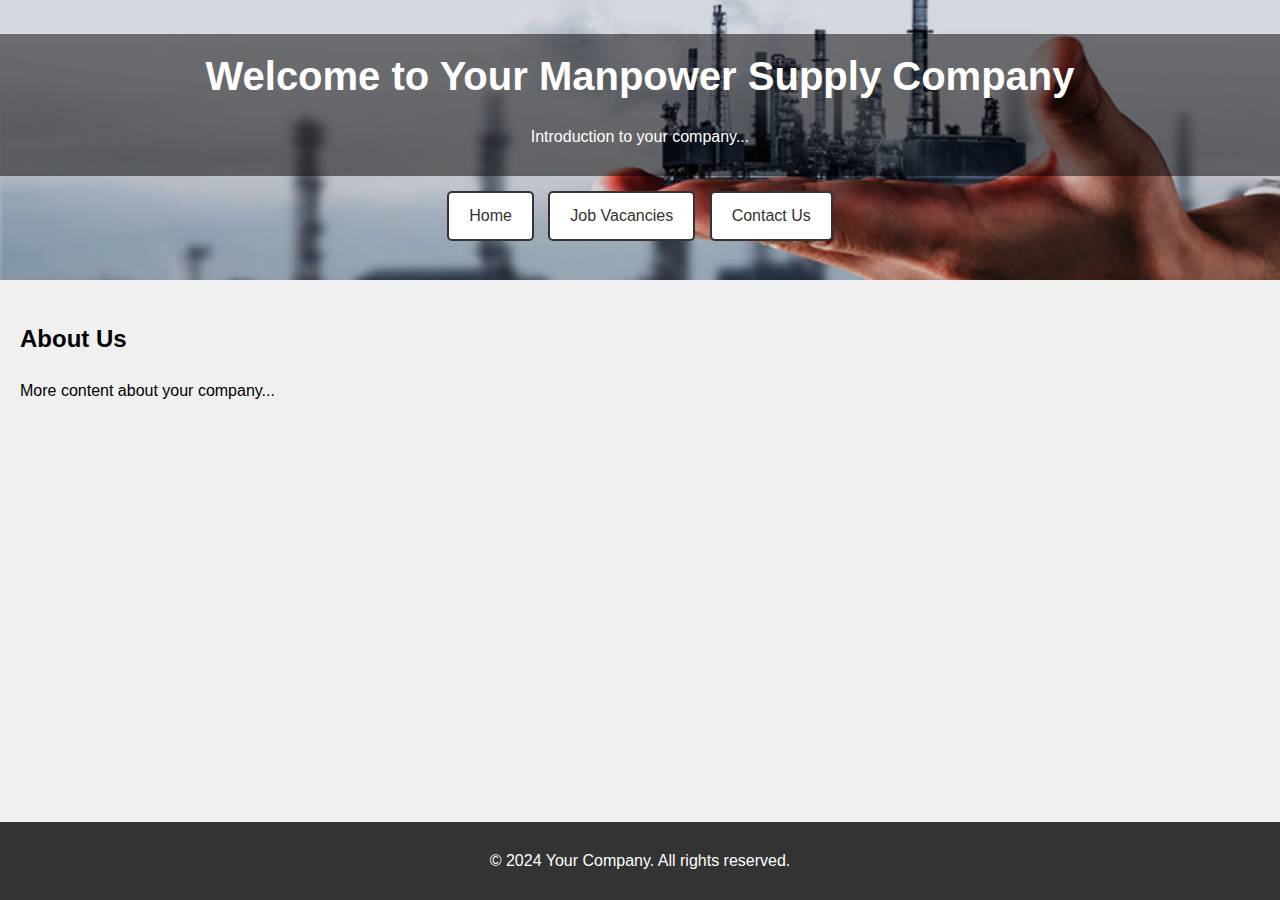
==== index.html @ bd0d7111 "Add files via upload" ====
<!DOCTYPE html>
<html lang="en">
<head>
    <meta charset="UTF-8">
    <meta name="viewport" content="width=device-width, initial-scale=1.0">
    <title>Your Manpower Supply Company</title>
    <link rel="stylesheet" href="styles.css">
</head>
<body>
    <header id="main-header">
        <div class="header-content">
            <h1>Welcome to Your Manpower Supply Company</h1>
            <p>Introduction to your company...</p>
        </div>
        <nav>
            <ul>
                <li><a href="index.html">Home</a></li>
                <li><a href="job_vacancies.html">Job Vacancies</a></li>
                <li><a href="contact.html">Contact Us</a></li>
            </ul>
        </nav>
    </header>

    <section id="main-content">
        <h2>About Us</h2>
        <p>More content about your company...</p>
        <!-- Other sections and content -->
    </section>

    <footer>
        <p>&copy; 2024 Your Company. All rights reserved.</p>
    </footer>
</body>
</html>
---- styles.css ----
/* styles.css */

/* General styles */
body {
    font-family: Arial, sans-serif;
    line-height: 1.6;
    margin: 0;
    padding: 0;
    background-color: #f0f0f0;
}

header#main-header {
    background-image: url('ind.jpg');
    background-size: cover;
    background-position: center;
    color: #fff;
    padding: 50px 0; /* Reduced padding to make the header narrower */
    text-align: center;
    height: 180px; /* Set a fixed height to ensure the header is not too tall */
    display: flex;
    flex-direction: column;
    justify-content: center;
}

header#main-header .header-content {
    background-color: rgba(0, 0, 0, 0.5); /* Semi-transparent black background */
    padding: 10px;
    margin-bottom: 10px; /* Reduced space below the header content */
}

header#main-header h1 {
    margin: 0;
    font-size: 2.5em; /* Slightly smaller font size */
}

header#main-header p {
    font-size: 1em; /* Slightly smaller font size */
}

nav ul {
    list-style-type: none;
    padding: 0;
    text-align: center;
    margin: 0; /* Remove margin to reduce space */
}

nav ul li {
    display: inline-block;
    margin: 5px; /* Reduced margin for less space between buttons */
}

nav ul li a {
    display: block;
    padding: 10px 20px;
    background-color: #fff;
    color: #333;
    text-decoration: none;
    border: 2px solid #333;
    border-radius: 5px;
    transition: background-color 0.3s, color 0.3s;
}

nav ul li a:hover {
    background-color: #333;
    color: #fff;
}

section {
    padding: 20px;
}

footer {
    text-align: center;
    background-color: #333;
    color: #fff;
    padding: 10px 0;
    position: fixed;
    bottom: 0;
    width: 100%;
}
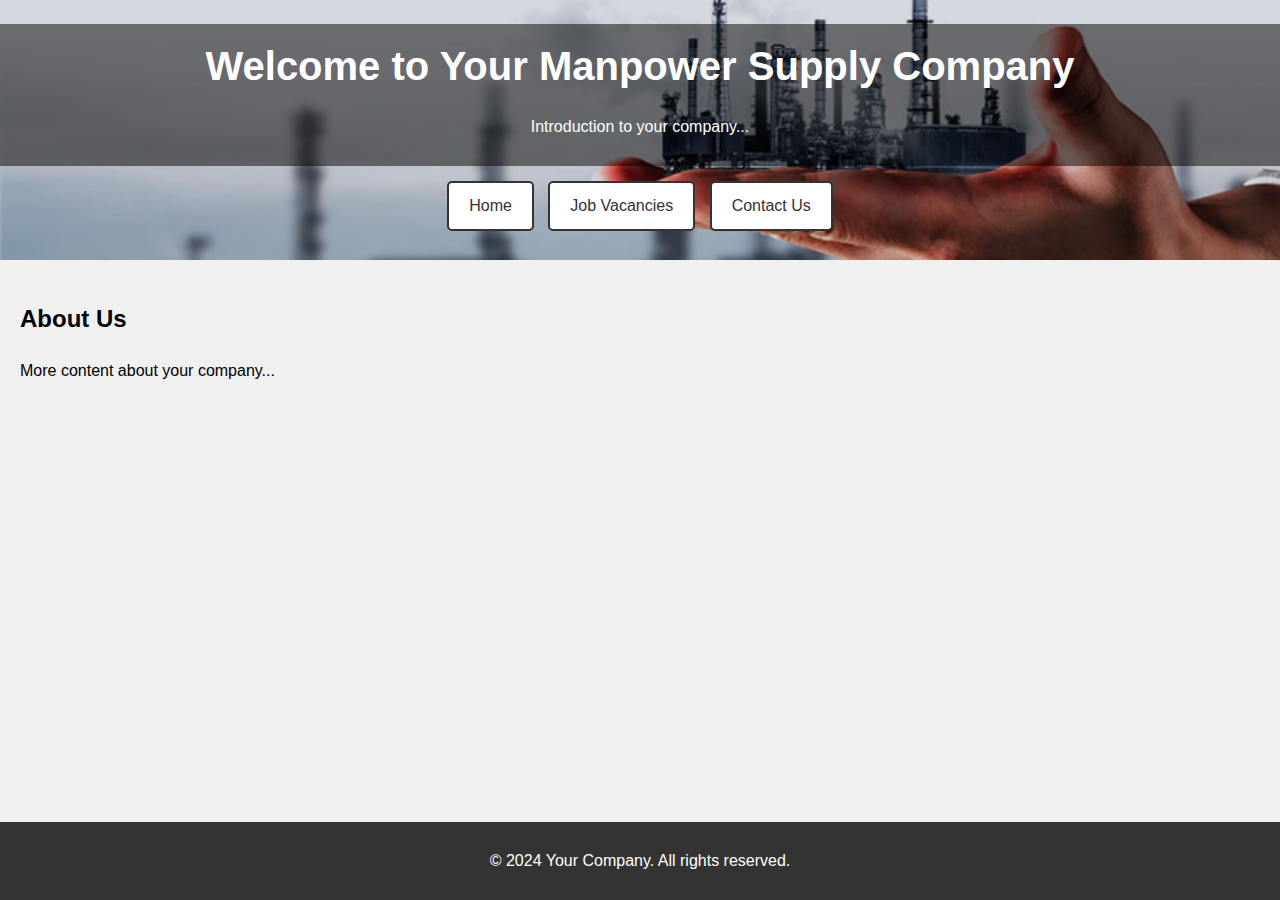
==== commit dcf438d5: "form link added" ====
--- a/index.html
+++ b/index.html
@@ -24,7 +24,6 @@
     <section id="main-content">
         <h2>About Us</h2>
         <p>More content about your company...</p>
-        <!-- Other sections and content -->
     </section>
 
     <footer>
--- a/styles.css
+++ b/styles.css
@@ -14,39 +14,39 @@
     background-size: cover;
     background-position: center;
     color: #fff;
-    padding: 50px 0; /* Reduced padding to make the header narrower */
+    padding: 30px 0;  /* Adjusted padding */
     text-align: center;
-    height: 180px; /* Set a fixed height to ensure the header is not too tall */
+    height: 200px;  /* Increased height */
     display: flex;
     flex-direction: column;
     justify-content: center;
 }
 
 header#main-header .header-content {
-    background-color: rgba(0, 0, 0, 0.5); /* Semi-transparent black background */
+    background-color: rgba(0, 0, 0, 0.5);
     padding: 10px;
-    margin-bottom: 10px; /* Reduced space below the header content */
+    margin-bottom: 10px;
 }
 
 header#main-header h1 {
     margin: 0;
-    font-size: 2.5em; /* Slightly smaller font size */
+    font-size: 2.5em;
 }
 
 header#main-header p {
-    font-size: 1em; /* Slightly smaller font size */
+    font-size: 1em;
 }
 
 nav ul {
     list-style-type: none;
     padding: 0;
     text-align: center;
-    margin: 0; /* Remove margin to reduce space */
+    margin: 0;
 }
 
 nav ul li {
     display: inline-block;
-    margin: 5px; /* Reduced margin for less space between buttons */
+    margin: 5px;
 }
 
 nav ul li a {
@@ -78,3 +78,47 @@
     bottom: 0;
     width: 100%;
 }
+
+/* Apply Button Styles */
+.apply-button {
+    display: inline-block;
+    padding: 10px 20px;
+    background-color: #28a745;
+    color: #fff;
+    text-decoration: none;
+    border-radius: 5px;
+    font-size: 1.2em;
+    transition: background-color 0.3s;
+}
+
+.apply-button:hover {
+    background-color: #218838;
+}
+
+/* Job Vacancy Styles */
+.job-vacancy {
+    background-color: #fff;
+    border: 1px solid #ccc;
+    padding: 20px;
+    margin-bottom: 20px;
+    border-radius: 5px;
+}
+
+.job-vacancy h3 {
+    margin-top: 0;
+}
+
+/* Contact Details Styles */
+.contact-details {
+    list-style-type: none;
+    padding: 0;
+    margin: 0;
+}
+
+.contact-details li {
+    background-color: #fff;
+    padding: 10px;
+    margin-bottom: 10px;
+    border-radius: 5px;
+    border: 1px solid #ccc;
+}
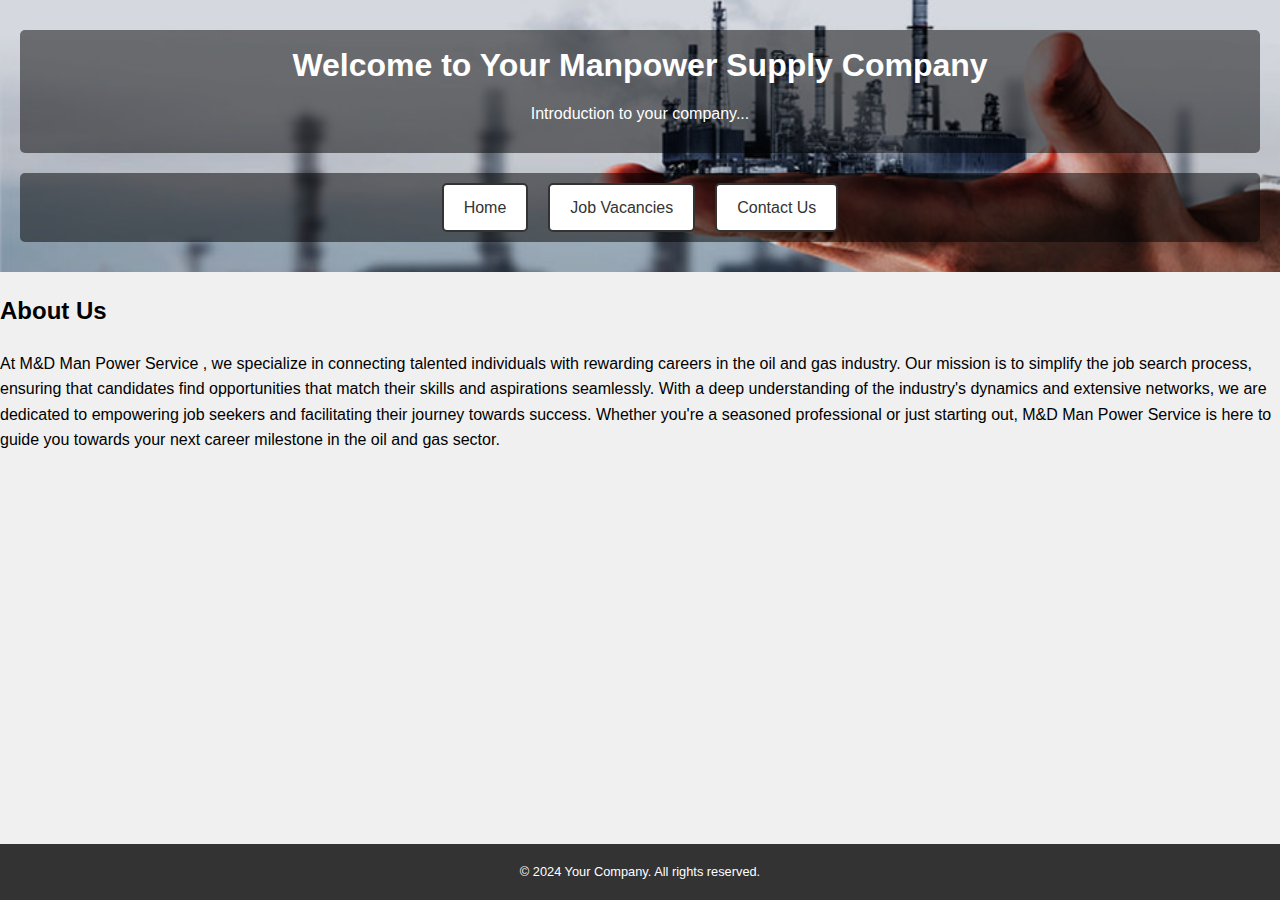
==== commit 574b6639: "Update index.html" ====
--- a/index.html
+++ b/index.html
@@ -3,7 +3,7 @@
 <head>
     <meta charset="UTF-8">
     <meta name="viewport" content="width=device-width, initial-scale=1.0">
-    <title>Your Manpower Supply Company</title>
+    <title>M&D Manpower Supply Company</title>
     <link rel="stylesheet" href="styles.css">
 </head>
 <body>
@@ -23,7 +23,7 @@
 
     <section id="main-content">
         <h2>About Us</h2>
-        <p>More content about your company...</p>
+        <p>At M&D Man Power Service , we specialize in connecting talented individuals with rewarding careers in the oil and gas industry. Our mission is to simplify the job search process, ensuring that candidates find opportunities that match their skills and aspirations seamlessly. With a deep understanding of the industry's dynamics and extensive networks, we are dedicated to empowering job seekers and facilitating their journey towards success. Whether you're a seasoned professional or just starting out, M&D Man Power Service is here to guide you towards your next career milestone in the oil and gas sector.</p>
     </section>
 
     <footer>
--- a/styles.css
+++ b/styles.css
@@ -1,8 +1,6 @@
-/* styles.css */
-
-/* General styles */
+/* General styles (applies to all screens) */
 body {
-    font-family: Arial, sans-serif;
+    font-family: Roboto, sans-serif;
     line-height: 1.6;
     margin: 0;
     padding: 0;
@@ -14,39 +12,39 @@
     background-size: cover;
     background-position: center;
     color: #fff;
-    padding: 30px 0;  /* Adjusted padding */
     text-align: center;
-    height: 200px;  /* Increased height */
-    display: flex;
-    flex-direction: column;
-    justify-content: center;
+    padding: 30px 20px;
 }
 
 header#main-header .header-content {
     background-color: rgba(0, 0, 0, 0.5);
     padding: 10px;
-    margin-bottom: 10px;
+    border-radius: 5px;
+    margin-bottom: 20px;
 }
 
 header#main-header h1 {
     margin: 0;
-    font-size: 2.5em;
+    font-size: 2em;
 }
 
 header#main-header p {
     font-size: 1em;
+    margin-top: 10px;
 }
 
 nav ul {
     list-style-type: none;
     padding: 0;
-    text-align: center;
     margin: 0;
+    display: flex;
+    justify-content: center;
+    background-color: rgba(0, 0, 0, 0.5);
+    border-radius: 5px;
 }
 
 nav ul li {
-    display: inline-block;
-    margin: 5px;
+    margin: 10px;
 }
 
 nav ul li a {
@@ -65,21 +63,45 @@
     color: #fff;
 }
 
-section {
+section#about-us {
     padding: 20px;
+    background-color: #fff;
+    margin: 20px;
+    border-radius: 5px;
+    box-shadow: 0 0 10px rgba(0, 0, 0, 0.1);
 }
 
-footer {
-    text-align: center;
-    background-color: #333;
-    color: #fff;
-    padding: 10px 0;
-    position: fixed;
-    bottom: 0;
-    width: 100%;
+section#job-vacancy {
+    background-color: #f9f9f9;
+    padding: 20px;
+    margin: 20px;
+    border-radius: 5px;
+    box-shadow: 0 0 10px rgba(0, 0, 0, 0.1);
 }
 
-/* Apply Button Styles */
+section#job-vacancy h2 {
+    margin-top: 0;
+    font-size: 2em;
+}
+
+.job-item {
+    background-color: #fff;
+    border: 1px solid #ccc;
+    padding: 20px;
+    margin-bottom: 20px;
+    border-radius: 5px;
+    box-shadow: 0 0 5px rgba(0, 0, 0, 0.1);
+}
+
+.job-item h3 {
+    margin-top: 0;
+    font-size: 1.5em;
+}
+
+.job-item p {
+    margin-bottom: 10px;
+}
+
 .apply-button {
     display: inline-block;
     padding: 10px 20px;
@@ -87,38 +109,82 @@
     color: #fff;
     text-decoration: none;
     border-radius: 5px;
-    font-size: 1.2em;
+    font-size: 1em;
     transition: background-color 0.3s;
+    margin-top: 10px;
 }
 
 .apply-button:hover {
     background-color: #218838;
 }
 
-/* Job Vacancy Styles */
-.job-vacancy {
-    background-color: #fff;
-    border: 1px solid #ccc;
-    padding: 20px;
-    margin-bottom: 20px;
-    border-radius: 5px;
+footer {
+    text-align: center;
+    background-color: #333;
+    color: #fff;
+    padding: 5px 0; /* Adjusted padding */
+    position: fixed;
+    bottom: 0;
+    width: 100%;
+    font-size: 0.8em; /* Adjusted font size */
 }
 
-.job-vacancy h3 {
-    margin-top: 0;
+/* Mobile-specific styles */
+@media screen and (max-width: 768px) {
+    header#main-header {
+        padding: 20px;
+    }
+    
+    nav ul {
+        flex-direction: column;
+        align-items: center;
+        background-color: rgba(0, 0, 0, 0.5); /* Grey background */
+        border-radius: 5px;
+        padding: 10px;
+    }
+
+    nav ul li {
+        width: calc(100% - 20px); /* Adjust width to match header padding */
+        margin: 5px 0;
+    }
+
+   nav ul li a {
+        display: block;
+        padding: 15px; /* Adjusted padding */
+        background-color: #fff;
+        color: #333;
+        text-decoration: none;
+        border: 2px solid #333;
+        border-radius: 5px;
+        transition: background-color 0.3s, color 0.3s;
+        text-align: center;
+        width: calc(100% - 30px); /* Adjusted width to fit within the padding and borders */
+        margin-bottom: 5px; /* Adjusted margin */
+    }
+    
+    nav ul li a:hover {
+        background-color: #333;
+        color: #fff;
+    }
+
+    section#about-us,
+    section#job-vacancy {
+        margin: 10px;
+        padding: 15px;
+    }
+
+    section#job-vacancy h2 {
+        font-size: 1.5em;
+    }
+
+    .apply-button {
+        padding: 12px 24px;
+        font-size: 1.1em;
+        background-color: #218838; /* Match parent background */
+        color: #fff; /* Text color */
+        border: none; /* Remove border */
+        margin-top: 10px; /* Adjust spacing */
+        border-radius: 5px; /* Optional: Add border radius */
+    }
 }
 
-/* Contact Details Styles */
-.contact-details {
-    list-style-type: none;
-    padding: 0;
-    margin: 0;
-}
-
-.contact-details li {
-    background-color: #fff;
-    padding: 10px;
-    margin-bottom: 10px;
-    border-radius: 5px;
-    border: 1px solid #ccc;
-}
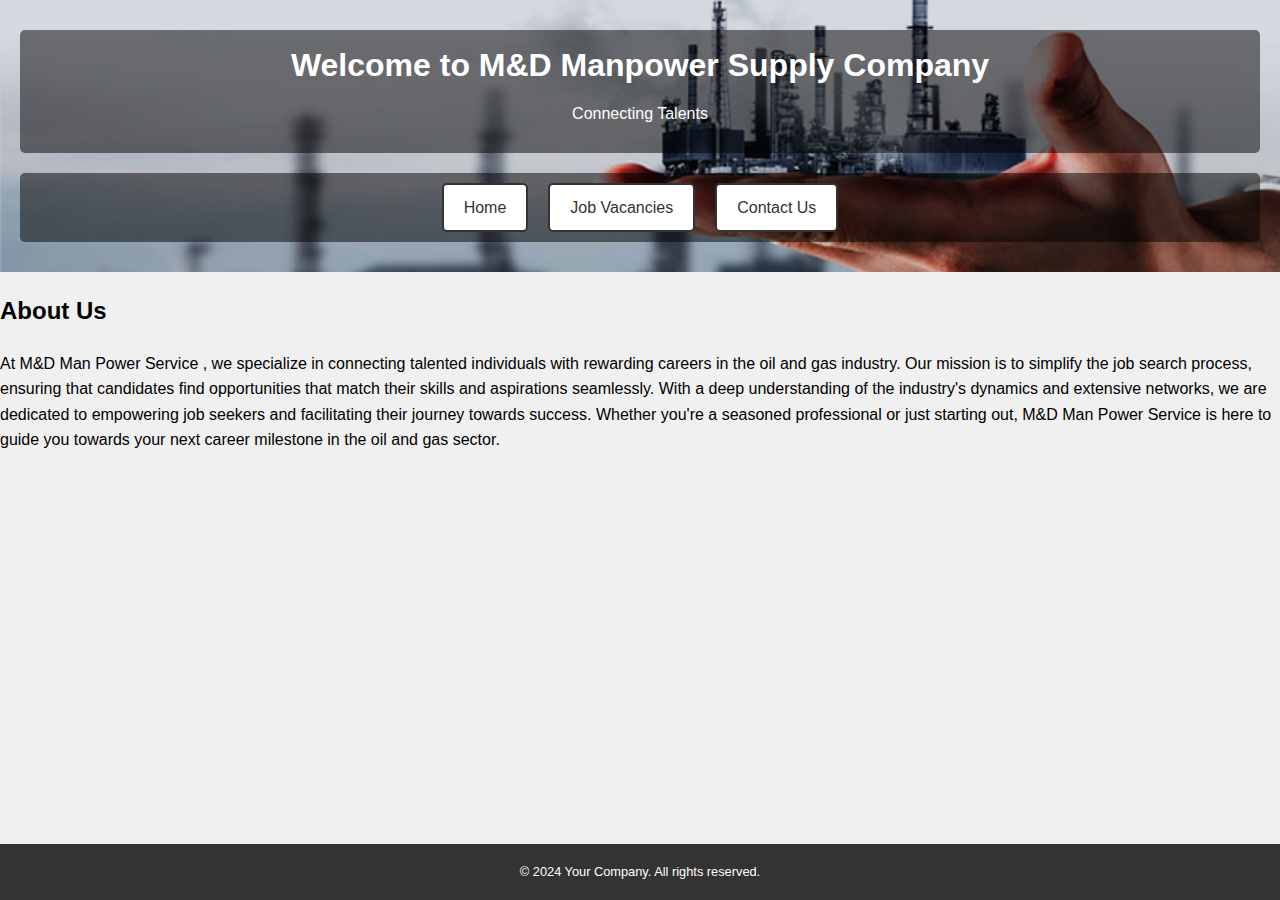
==== commit c0489c91: "Update index.html" ====
--- a/index.html
+++ b/index.html
@@ -9,8 +9,8 @@
 <body>
     <header id="main-header">
         <div class="header-content">
-            <h1>Welcome to Your Manpower Supply Company</h1>
-            <p>Introduction to your company...</p>
+            <h1>Welcome to M&D Manpower Supply Company</h1>
+            <p>Connecting Talents </p>
         </div>
         <nav>
             <ul>
